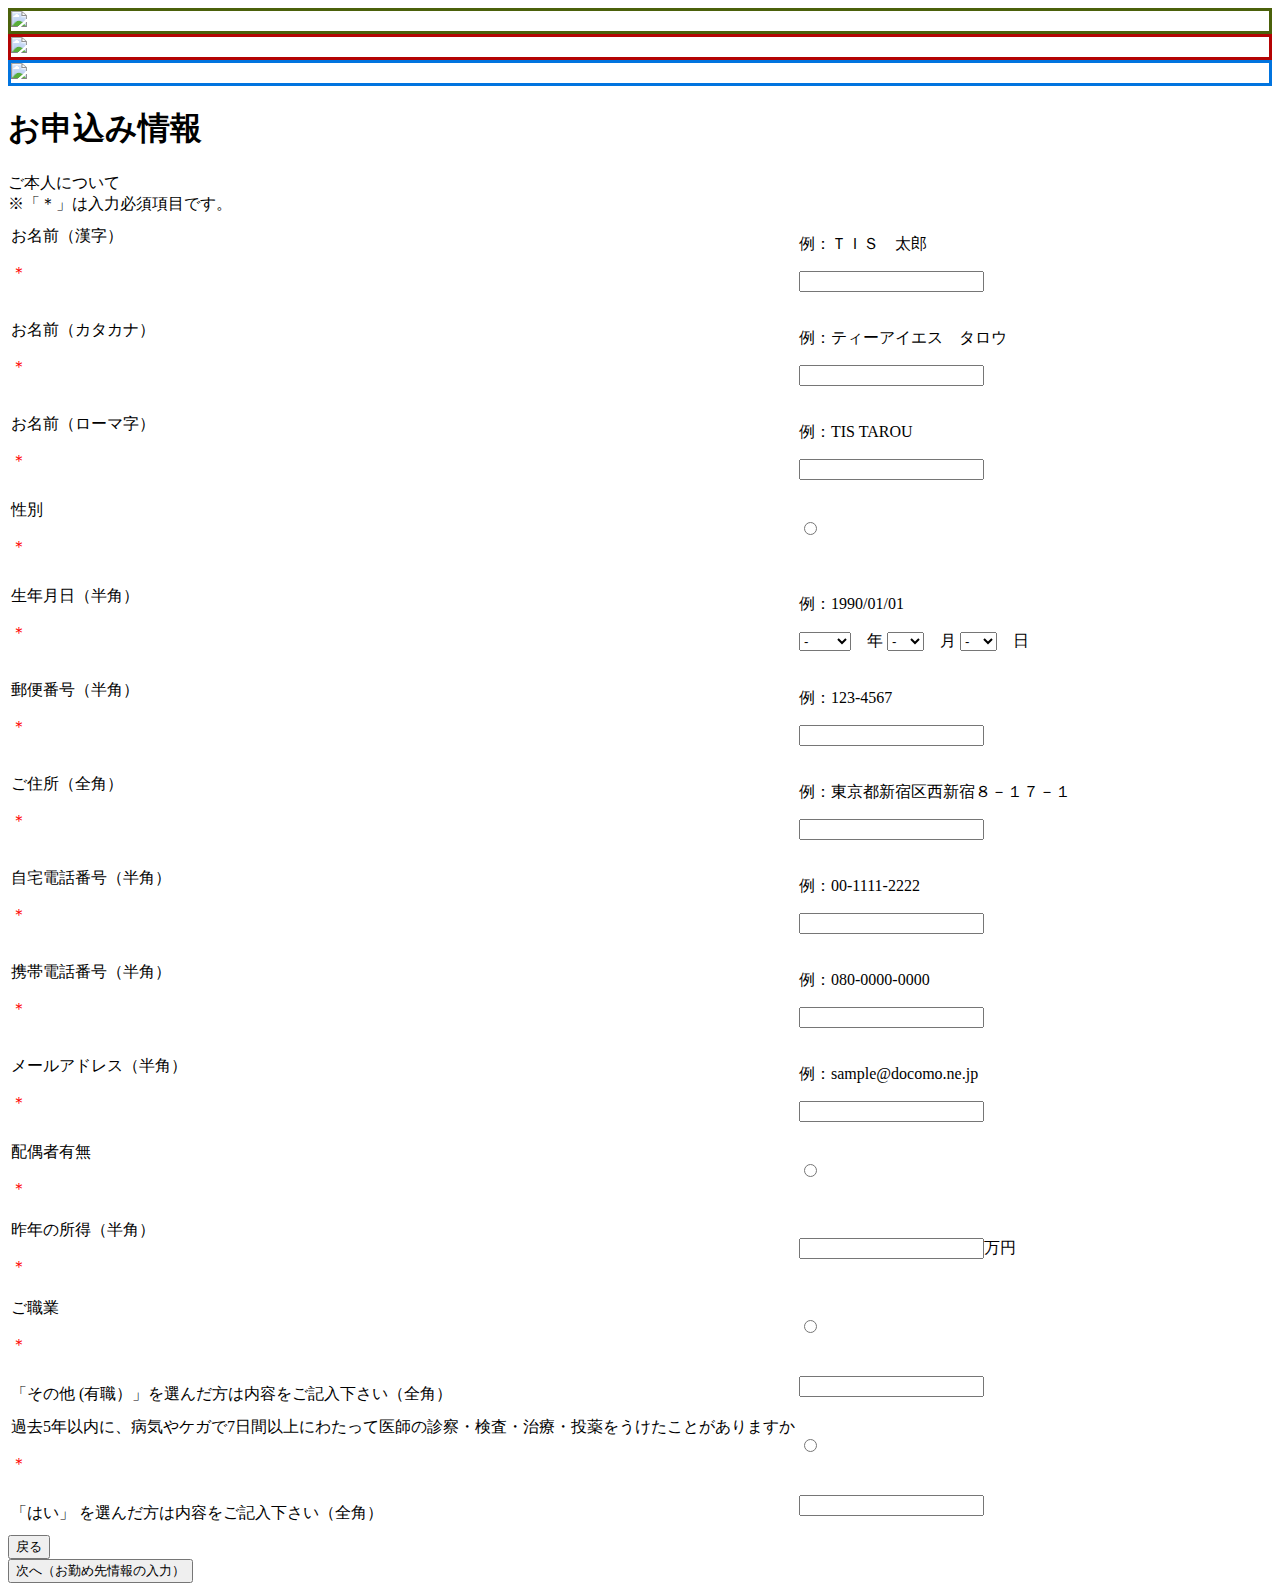
==== src/main/resources/template/user.html @ 101ca0e8 "birth pulldown" ====
<!DOCTYPE html>
<html xmlns:th="http://www.thymeleaf.org">
<head>
    <title>ご本人情報の入力</title>

    <link rel="stylesheet" th:href="@{http://fonts.googleapis.com/css?family=Exo:900}"/>
    <link rel="stylesheet"
          th:href="@{https://cdn.jsdelivr.net/semantic-ui/2.2.6/semantic.min.css}"/>
    <link rel="stylesheet" th:href="@{/css/main.css}">
</head>
<body>

<nav th:insert="header.html :: header"></nav>

<div class="full height image">
    <div class="ui main container">
        <div class="ui information container">
            <div class="acceptance-icon" style="border:solid 3px #4B610B;" th:if="${insOrder.insuranceType.equals('treat')}">
                <img src="/img/icon_treat.png">
            </div>
            <div class="acceptance-icon" style="border:solid 3px #B40404;"
                 th:if="${insOrder.insuranceType.equals('treatLady')}">
                <img src="/img/icon_treatLady.png">
            </div>
            <div class="acceptance-icon" style="border:solid 3px #0174DF;" th:if="${insOrder.insuranceType.equals('future')}">
                <img src="/img/icon_future.png">
            </div>
            <div class="ui middle center aligned grid ">
                <div class="user-block">
                    <h1 class="ui aligned header teal">お申込み情報</h1>

                    <form class="ui form" method="post" action="/action/order/inputJob">

                        <div class="ui horizontal divider">ご本人について</div>

                        <div class="ui statement">※「＊」は入力必須項目です。</div>

                        <table class="ui celled table">
                            <tbody>
                            <tr>
                                <td>
                                    <label>お名前（漢字）</label>
                                    <p style="color:red;">＊</p>
                                </td>
                                <td>
                                    <p>例：ＴＩＳ　太郎</p>
                                    <div class="field" th:classappend="${errors.hasError('kanjiName')} ? 'error'">
                                        <input type="text" name="kanjiName" th:value="${form.kanjiName}"/>
                                        <p th:if="${errors.hasError('kanjiName')}"
                                           th:text="${errors.getMessage('kanjiName')}" class="error-message">
                                        </p>
                                    </div>
                                </td>
                            </tr>
                            <tr>
                                <td style="white-space: nowrap;">
                                    <label>お名前（カタカナ）</label>
                                    <p style="color:red;">＊</p>
                                </td>
                                <td>
                                    <p>例：ティーアイエス　タロウ</p>
                                    <div class="field" th:classappend="${errors.hasError('kanaName')} ? 'error'">
                                        <input type="text" name="kanaName" th:value="${form.kanaName}"/>
                                        <p th:if="${errors.hasError('kanaName')}"
                                           th:text="${errors.getMessage('kanaName')}" class="error-message">
                                        </p>
                                    </div>
                                </td>
                            </tr>
                            <tr>
                                <td>
                                    <label>お名前（ローマ字）</label>
                                    <p style="color:red;">＊</p>
                                </td>
                                <td>
                                    <p>例：TIS TAROU</p>
                                    <div class="field" th:classappend="${errors.hasError('alphabetName')} ? 'error'">
                                        <input type="text" name="alphabetName" th:value="${form.alphabetName}"/>
                                        <p th:if="${errors.hasError('alphabetName')}"
                                           th:text="${errors.getMessage('alphabetName')}" class="error-message">
                                        </p>
                                    </div>
                                </td>
                            </tr>
                            <tr>
                                <td>
                                    <label>性別</label>
                                    <p style="color:red;">＊</p>
                                </td>
                                <td>
                                    <div th:each="item : ${genderTypes}" class="field"
                                         th:classappend="${errors.hasError('gender')} ? 'error'">
                                        <input type="radio" name="gender" th:value="${item.code}"
                                               th:text="${item.label}" th:field="*{gender}"
                                               th:checked="${form.gender}==${item.code}"/>

                                    </div>
                                    <p th:if="${errors.hasError('gender')}" th:text="${errors.getMessage('gender')}"
                                       class="error-message">
                                    </p>
                                </td>

                            </tr>
                            <tr>
                                <td>
                                    <label>生年月日（半角）</label>
                                    <p style="color:red;">＊</p>
                                </td>
                                <td>
                                    <p>例：1990/01/01</p>
                                    <div class="field" th:classappend="${errors.hasError('dateOfBirth')} ? 'error'">
                                        <select name="yearOfBirth" th:value="${form.dateOfBirth}"/>
                                        <option value="">-</option>
                                        <option value="1900">1900</option>
                                        <option value="1901">1901</option>
                                        <option value="1902">1902</option>
                                        <option value="1903">1903</option>
                                        <option value="1904">1904</option>
                                        <option value="1905">1905</option>
                                        <option value="1906">1906</option>
                                        <option value="1907">1907</option>
                                        <option value="1908">1908</option>
                                        <option value="1909">1909</option>
                                        <option value="1910">1910</option>
                                        <option value="1911">1911</option>
                                        <option value="1912">1912</option>
                                        <option value="1913">1913</option>
                                        <option value="1914">1914</option>
                                        <option value="1915">1915</option>
                                        <option value="1916">1916</option>
                                        <option value="1917">1917</option>
                                        <option value="1918">1918</option>
                                        <option value="1919">1919</option>
                                        <option value="1920">1920</option>
                                        <option value="1921">1921</option>
                                        <option value="1922">1922</option>
                                        <option value="1923">1923</option>
                                        <option value="1924">1924</option>
                                        <option value="1925">1925</option>
                                        <option value="1926">1926</option>
                                        <option value="1927">1927</option>
                                        <option value="1928">1928</option>
                                        <option value="1929">1929</option>
                                        <option value="1930">1930</option>
                                        <option value="1931">1931</option>
                                        <option value="1932">1932</option>
                                        <option value="1933">1933</option>
                                        <option value="1934">1934</option>
                                        <option value="1935">1935</option>
                                        <option value="1936">1936</option>
                                        <option value="1937">1937</option>
                                        <option value="1938">1938</option>
                                        <option value="1939">1939</option>
                                        <option value="1940">1940</option>
                                        <option value="1941">1941</option>
                                        <option value="1942">1942</option>
                                        <option value="1943">1943</option>
                                        <option value="1944">1944</option>
                                        <option value="1945">1945</option>
                                        <option value="1946">1946</option>
                                        <option value="1947">1947</option>
                                        <option value="1948">1948</option>
                                        <option value="1949">1949</option>
                                        <option value="1950">1950</option>
                                        <option value="1951">1951</option>
                                        <option value="1952">1952</option>
                                        <option value="1953">1953</option>
                                        <option value="1954">1954</option>
                                        <option value="1955">1955</option>
                                        <option value="1956">1956</option>
                                        <option value="1957">1957</option>
                                        <option value="1958">1958</option>
                                        <option value="1959">1959</option>
                                        <option value="1960">1960</option>
                                        <option value="1961">1961</option>
                                        <option value="1962">1962</option>
                                        <option value="1963">1963</option>
                                        <option value="1964">1964</option>
                                        <option value="1965">1965</option>
                                        <option value="1966">1966</option>
                                        <option value="1967">1967</option>
                                        <option value="1968">1968</option>
                                        <option value="1969">1969</option>
                                        <option value="1970">1970</option>
                                        <option value="1971">1971</option>
                                        <option value="1972">1972</option>
                                        <option value="1973">1973</option>
                                        <option value="1974">1974</option>
                                        <option value="1975">1975</option>
                                        <option value="1976">1976</option>
                                        <option value="1977">1977</option>
                                        <option value="1978">1978</option>
                                        <option value="1979">1979</option>
                                        <option value="1980">1980</option>
                                        <option value="1981">1981</option>
                                        <option value="1982">1982</option>
                                        <option value="1983">1983</option>
                                        <option value="1984">1984</option>
                                        <option value="1985">1985</option>
                                        <option value="1986">1986</option>
                                        <option value="1987">1987</option>
                                        <option value="1988">1988</option>
                                        <option value="1989">1989</option>
                                        <option value="1990">1990</option>
                                        <option value="1991">1991</option>
                                        <option value="1992">1992</option>
                                        <option value="1993">1993</option>
                                        <option value="1994">1994</option>
                                        <option value="1995">1995</option>
                                        <option value="1996">1996</option>
                                        <option value="1997">1997</option>
                                        <option value="1998">1998</option>
                                        <option value="1999">1999</option>
                                        <option value="2000">2000</option>
                                        <option value="2001">2001</option>
                                        <option value="2002">2002</option>
                                        <option value="2003">2003</option>
                                        <option value="2004">2004</option>
                                        <option value="2005">2005</option>
                                        <option value="2006">2006</option>
                                        <option value="2007">2007</option>
                                        <option value="2008">2008</option>
                                        <option value="2009">2009</option>
                                        <option value="2010">2010</option>
                                        <option value="2011">2011</option>
                                        <option value="2012">2012</option>
                                        <option value="2013">2013</option>
                                        <option value="2014">2014</option>
                                        <option value="2015">2015</option>
                                        <option value="2016">2016</option>
                                        <option value="2017">2017</option>
                                        <option value="2018">2018</option>
                                        <option value="2019">2019</option>
                                        </select>　年
                                        <select name="monthOfBirth">
                                            <option value="">-</option>
                                            <option value="1">1</option>
                                            <option value="2">2</option>
                                            <option value="3">3</option>
                                            <option value="4">4</option>
                                            <option value="5">5</option>
                                            <option value="6">6</option>
                                            <option value="7">7</option>
                                            <option value="8">8</option>
                                            <option value="9">9</option>
                                            <option value="10">10</option>
                                            <option value="11">11</option>
                                            <option value="12">12</option>
                                        </select>　月
                                        <select name="dayOfBirth">
                                            <option value="">-</option>
                                            <option value="1">1</option>
                                            <option value="2">2</option>
                                            <option value="3">3</option>
                                            <option value="4">4</option>
                                            <option value="5">5</option>
                                            <option value="6">6</option>
                                            <option value="7">7</option>
                                            <option value="8">8</option>
                                            <option value="9">9</option>
                                            <option value="10">10</option>
                                            <option value="11">11</option>
                                            <option value="12">12</option>
                                            <option value="13">13</option>
                                            <option value="14">14</option>
                                            <option value="15">15</option>
                                            <option value="16">16</option>
                                            <option value="17">17</option>
                                            <option value="18">18</option>
                                            <option value="19">19</option>
                                            <option value="20">20</option>
                                            <option value="21">21</option>
                                            <option value="22">22</option>
                                            <option value="23">23</option>
                                            <option value="24">24</option>
                                            <option value="25">25</option>
                                            <option value="26">26</option>
                                            <option value="27">27</option>
                                            <option value="28">28</option>
                                            <option value="29">29</option>
                                            <option value="30">30</option>
                                            <option value="31">31</option>
                                        </select>　日
                                        <p th:if="${errors.hasError('dateOfBirth')}"
                                           th:text="${errors.getMessage('dateOfBirth')}" class="error-message">
                                        </p>
                                    </div>
                                </td>
                            </tr>
                            <tr>
                                <td>
                                    <label>郵便番号（半角）</label>
                                    <p style="color:red;">＊</p>
                                </td>
                                <td>
                                    <p>例：123-4567</p>
                                    <div class="field" th:classappend="${errors.hasError('zipCode')} ? 'error'">
                                        <input type="text" class="zipcode" name="zipCode" th:value="${form.zipCode}"/>
                                        <p th:if="${errors.hasError('zipCode')}"
                                           th:text="${errors.getMessage('zipCode')}" class="error-message">
                                        </p>
                                    </div>
                                </td>
                            </tr>
                            <tr>
                                <td>
                                    <label>ご住所（全角）</label>
                                    <p style="color:red;">＊</p>
                                </td>
                                <td>
                                    <p>例：東京都新宿区西新宿８－１７－１</p>
                                    <div class="field" th:classappend="${errors.hasError('address')} ? 'error'">
                                        <input type="text" name="address" th:value="${form.address}"/>
                                        <p th:if="${errors.hasError('address')}"
                                           th:text="${errors.getMessage('address')}" class="error-message">
                                        </p>
                                    </div>
                                </td>
                            </tr>
                            <tr>
                                <td>
                                    <label>自宅電話番号（半角）</label>
                                    <p style="color:red;">＊</p>
                                </td>
                                <td>
                                    <p>例：00-1111-2222</p>
                                    <div class="field" th:classappend="${errors.hasError('homePhoneNumber')} ? 'error'">
                                        <input type="text" name="homePhoneNumber" th:value="${form.homePhoneNumber}"/>
                                        <p th:if="${errors.hasError('homePhoneNumber')}"
                                           th:text="${errors.getMessage('homePhoneNumber')}" class="error-message">
                                        </p>
                                    </div>
                                </td>
                            </tr>
                            <tr>
                                <td>
                                    <label>携帯電話番号（半角）</label>
                                    <p style="color:red;">＊</p>
                                </td>
                                <td>
                                    <p>例：080-0000-0000</p>
                                    <div class="field"
                                         th:classappend="${errors.hasError('mobilePhoneNumber')} ? 'error'">
                                        <input type="text" name="mobilePhoneNumber"
                                               th:value="${form.mobilePhoneNumber}"/>
                                        <p th:if="${errors.hasError('mobilePhoneNumber')}"
                                           th:text="${errors.getMessage('mobilePhoneNumber')}" class="error-message">
                                        </p>
                                    </div>
                                </td>
                            </tr>
                            <tr>
                                <td>
                                    <label>メールアドレス（半角）</label>
                                    <p style="color:red;">＊</p>
                                </td>
                                <td>
                                    <p>例：sample@docomo.ne.jp</p>
                                    <div class="field" th:classappend="${errors.hasError('emailAddress')} ? 'error'">
                                        <input type="text" name="emailAddress" th:value="${form.emailAddress}"/>
                                        <p th:if="${errors.hasError('emailAddress')}"
                                           th:text="${errors.getMessage('emailAddress')}" class="error-message">
                                        </p>
                                    </div>
                                </td>
                            </tr>
                            <tr>
                                <td>
                                    <label>配偶者有無</label>
                                    <p style="color:red;">＊</p>
                                </td>
                                <td>
                                    <div th:each="item : ${marriedTypes}" class="field"
                                         th:classappend="${errors.hasError('married')} ? 'error'">
                                        <input type="radio" name="married" th:value="${item.code}"
                                               th:text="${item.label}" th:field="*{married}"
                                               th:checked="${form.married}==${item.code}"/>
                                    </div>
                                    <p th:if="${errors.hasError('married')}" th:text="${errors.getMessage('married')}"
                                       class="error-message">
                                    </p>
                                </td>
                            </tr>
                            <tr>
                                <td>
                                    <label>昨年の所得（半角）</label>
                                    <p style="color:red;">＊</p>
                                </td>
                                <td>
                                    <div class="field" th:classappend="${errors.hasError('income')} ? 'error'">
                                        <input type="text" class="number" name="income" th:value="${form.income}"/><span
                                            class="unit">万円</span>
                                        <p th:if="${errors.hasError('income')}" th:text="${errors.getMessage('income')}"
                                           class="error-message">
                                        </p>
                                    </div>
                                </td>
                            </tr>
                            <tr>
                                <td>
                                    <label>ご職業</label>
                                    <p style="color:red;">＊</p></td>
                                <td>
                                    <div th:each="item : ${jobTypes}" class="field"
                                         th:classappend="${errors.hasError('job')} ? 'error'">
                                        <input type="radio" name="job" th:value="${item.code}" th:text="${item.label}"
                                               th:field="*{job}" th:checked="${form.job}==${item.code}"/>
                                    </div>
                                    <p th:if="${errors.hasError('job')}" th:text="${errors.getMessage('job')}"
                                       class="error-message">
                                    </p>
                                </td>
                            </tr>
                            <tr>
                                <td>
                                    <label>「その他 (有職）」を選んだ方は内容をご記入下さい（全角）</label>
                                </td>
                                <td>
                                    <div class="field"
                                         th:classappend="|${errors.hasError('otherJob')?'error': ''} ${errors.hasError('valueOtherJob')?'error': ''}|">
                                        <input type="text" name="otherJob" th:value="${form.otherJob}"/>
                                        <p th:if="${errors.hasError('otherJob')}"
                                           th:text="${errors.getMessage('otherJob')}" class="error-message">
                                        </p>
                                        <p th:if="${errors.hasError('valueOtherJob')}"
                                           th:text="${errors.getMessage('valueOtherJob')}" class="error-message">
                                        </p>
                                    </div>
                                </td>
                            </tr>
                            <tr>
                                <td>
                                    <label>過去5年以内に、病気やケガで7日間以上にわたって医師の診察・検査・治療・投薬をうけたことがありますか</label>
                                    <p style="color:red;">＊</p>
                                </td>
                                <td>
                                    <div th:each="item : ${treatedTypes}" class="field"
                                         th:classappend="${errors.hasError('treatedTypes')} ? 'error'">
                                        <input type="radio" name="treated" th:value="${item.code}"
                                               th:text="${item.label}" th:field="*{treated}"
                                               th:checked="${form.treated}==${item.code}"/>
                                    </div>
                                    <p th:if="${errors.hasError('treated')}" th:text="${errors.getMessage('treated')}"
                                       class="error-message">
                                    </p>
                                </td>
                            </tr>
                            <tr>
                                <td>
                                    <label>「はい」 を選んだ方は内容をご記入下さい（全角）</label>
                                </td>
                                <td>
                                    <div class="field"
                                         th:classappend="|${errors.hasError('medicalHistory')?'error': ''} ${errors.hasError('valueMedicalHistory')?'error': ''}|">
                                        <input type="text" name="medicalHistory" th:value="${form.medicalHistory}"/>
                                        <p th:if="${errors.hasError('medicalHistory')}"
                                           th:text="${errors.getMessage('medicalHistory')}" class="error-message">
                                        </p>
                                        <p th:if="${errors.hasError('valueMedicalHistory')}"
                                           th:text="${errors.getMessage('valueMedicalHistory')}" class="error-message">
                                        </p>
                                    </div>
                                </td>
                            </tr>
                            </tbody>
                        </table>

                        <div class="ui column grid">
                            <div class="eight wide column left aligned">
                                <!--/*戻る場合、formの送り先を強制的に書き換える*/-->
                                <button class="ui button angle left icon"
                                        onclick="form.action='/action/order/backToAccept';return true">戻る
                                </button>
                            </div>
                            <div class="eight wide column right aligned">
                                <button class="ui teal button angle right icon">次へ（お勤め先情報の入力）</button>
                            </div>
                        </div>
                    </form>
                </div>
            </div>
        </div>
    </div>
</div>
</body>
</html>
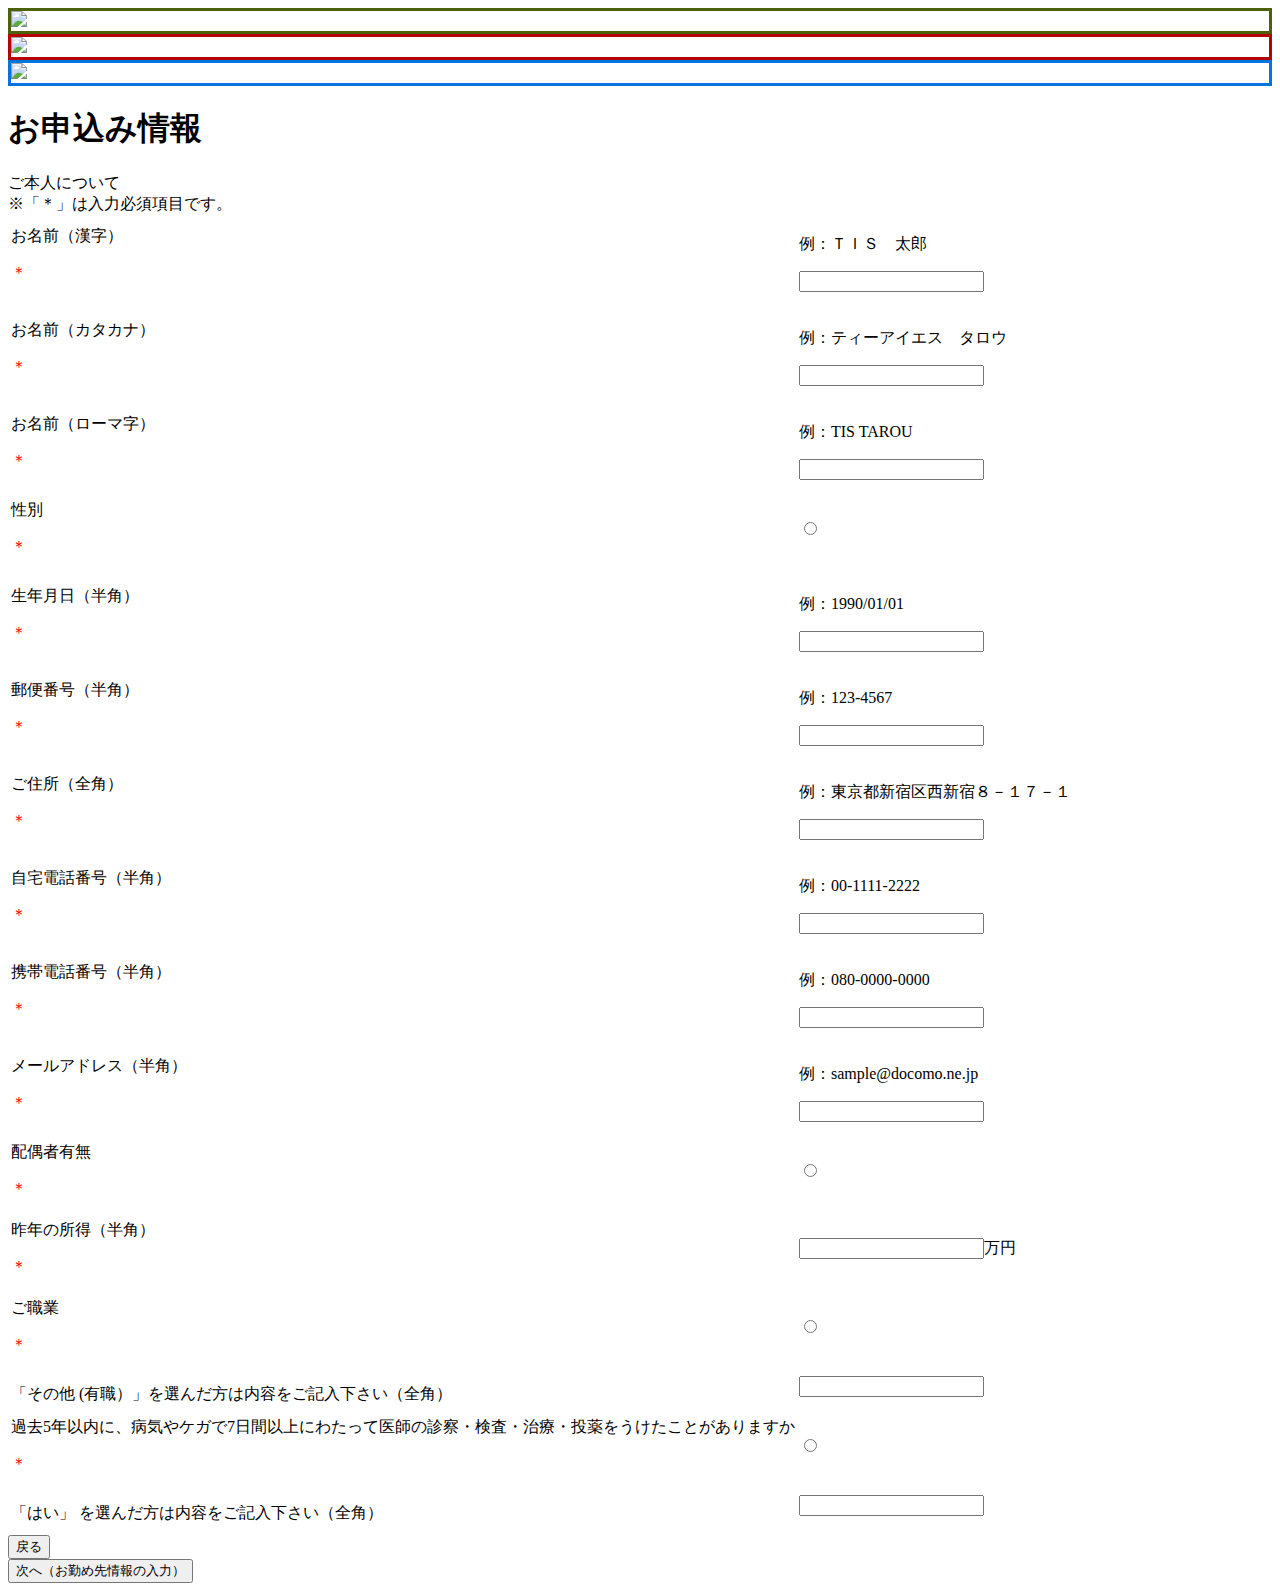
==== commit 02a121d7: "女性限定コース 条件に女性であること項目を追加 dateOfBirth復活" ====
--- a/src/main/resources/template/user.html
+++ b/src/main/resources/template/user.html
@@ -109,178 +109,7 @@
                                 <td>
                                     <p>例：1990/01/01</p>
                                     <div class="field" th:classappend="${errors.hasError('dateOfBirth')} ? 'error'">
-                                        <select name="yearOfBirth" th:value="${form.dateOfBirth}"/>
-                                        <option value="">-</option>
-                                        <option value="1900">1900</option>
-                                        <option value="1901">1901</option>
-                                        <option value="1902">1902</option>
-                                        <option value="1903">1903</option>
-                                        <option value="1904">1904</option>
-                                        <option value="1905">1905</option>
-                                        <option value="1906">1906</option>
-                                        <option value="1907">1907</option>
-                                        <option value="1908">1908</option>
-                                        <option value="1909">1909</option>
-                                        <option value="1910">1910</option>
-                                        <option value="1911">1911</option>
-                                        <option value="1912">1912</option>
-                                        <option value="1913">1913</option>
-                                        <option value="1914">1914</option>
-                                        <option value="1915">1915</option>
-                                        <option value="1916">1916</option>
-                                        <option value="1917">1917</option>
-                                        <option value="1918">1918</option>
-                                        <option value="1919">1919</option>
-                                        <option value="1920">1920</option>
-                                        <option value="1921">1921</option>
-                                        <option value="1922">1922</option>
-                                        <option value="1923">1923</option>
-                                        <option value="1924">1924</option>
-                                        <option value="1925">1925</option>
-                                        <option value="1926">1926</option>
-                                        <option value="1927">1927</option>
-                                        <option value="1928">1928</option>
-                                        <option value="1929">1929</option>
-                                        <option value="1930">1930</option>
-                                        <option value="1931">1931</option>
-                                        <option value="1932">1932</option>
-                                        <option value="1933">1933</option>
-                                        <option value="1934">1934</option>
-                                        <option value="1935">1935</option>
-                                        <option value="1936">1936</option>
-                                        <option value="1937">1937</option>
-                                        <option value="1938">1938</option>
-                                        <option value="1939">1939</option>
-                                        <option value="1940">1940</option>
-                                        <option value="1941">1941</option>
-                                        <option value="1942">1942</option>
-                                        <option value="1943">1943</option>
-                                        <option value="1944">1944</option>
-                                        <option value="1945">1945</option>
-                                        <option value="1946">1946</option>
-                                        <option value="1947">1947</option>
-                                        <option value="1948">1948</option>
-                                        <option value="1949">1949</option>
-                                        <option value="1950">1950</option>
-                                        <option value="1951">1951</option>
-                                        <option value="1952">1952</option>
-                                        <option value="1953">1953</option>
-                                        <option value="1954">1954</option>
-                                        <option value="1955">1955</option>
-                                        <option value="1956">1956</option>
-                                        <option value="1957">1957</option>
-                                        <option value="1958">1958</option>
-                                        <option value="1959">1959</option>
-                                        <option value="1960">1960</option>
-                                        <option value="1961">1961</option>
-                                        <option value="1962">1962</option>
-                                        <option value="1963">1963</option>
-                                        <option value="1964">1964</option>
-                                        <option value="1965">1965</option>
-                                        <option value="1966">1966</option>
-                                        <option value="1967">1967</option>
-                                        <option value="1968">1968</option>
-                                        <option value="1969">1969</option>
-                                        <option value="1970">1970</option>
-                                        <option value="1971">1971</option>
-                                        <option value="1972">1972</option>
-                                        <option value="1973">1973</option>
-                                        <option value="1974">1974</option>
-                                        <option value="1975">1975</option>
-                                        <option value="1976">1976</option>
-                                        <option value="1977">1977</option>
-                                        <option value="1978">1978</option>
-                                        <option value="1979">1979</option>
-                                        <option value="1980">1980</option>
-                                        <option value="1981">1981</option>
-                                        <option value="1982">1982</option>
-                                        <option value="1983">1983</option>
-                                        <option value="1984">1984</option>
-                                        <option value="1985">1985</option>
-                                        <option value="1986">1986</option>
-                                        <option value="1987">1987</option>
-                                        <option value="1988">1988</option>
-                                        <option value="1989">1989</option>
-                                        <option value="1990">1990</option>
-                                        <option value="1991">1991</option>
-                                        <option value="1992">1992</option>
-                                        <option value="1993">1993</option>
-                                        <option value="1994">1994</option>
-                                        <option value="1995">1995</option>
-                                        <option value="1996">1996</option>
-                                        <option value="1997">1997</option>
-                                        <option value="1998">1998</option>
-                                        <option value="1999">1999</option>
-                                        <option value="2000">2000</option>
-                                        <option value="2001">2001</option>
-                                        <option value="2002">2002</option>
-                                        <option value="2003">2003</option>
-                                        <option value="2004">2004</option>
-                                        <option value="2005">2005</option>
-                                        <option value="2006">2006</option>
-                                        <option value="2007">2007</option>
-                                        <option value="2008">2008</option>
-                                        <option value="2009">2009</option>
-                                        <option value="2010">2010</option>
-                                        <option value="2011">2011</option>
-                                        <option value="2012">2012</option>
-                                        <option value="2013">2013</option>
-                                        <option value="2014">2014</option>
-                                        <option value="2015">2015</option>
-                                        <option value="2016">2016</option>
-                                        <option value="2017">2017</option>
-                                        <option value="2018">2018</option>
-                                        <option value="2019">2019</option>
-                                        </select>　年
-                                        <select name="monthOfBirth">
-                                            <option value="">-</option>
-                                            <option value="1">1</option>
-                                            <option value="2">2</option>
-                                            <option value="3">3</option>
-                                            <option value="4">4</option>
-                                            <option value="5">5</option>
-                                            <option value="6">6</option>
-                                            <option value="7">7</option>
-                                            <option value="8">8</option>
-                                            <option value="9">9</option>
-                                            <option value="10">10</option>
-                                            <option value="11">11</option>
-                                            <option value="12">12</option>
-                                        </select>　月
-                                        <select name="dayOfBirth">
-                                            <option value="">-</option>
-                                            <option value="1">1</option>
-                                            <option value="2">2</option>
-                                            <option value="3">3</option>
-                                            <option value="4">4</option>
-                                            <option value="5">5</option>
-                                            <option value="6">6</option>
-                                            <option value="7">7</option>
-                                            <option value="8">8</option>
-                                            <option value="9">9</option>
-                                            <option value="10">10</option>
-                                            <option value="11">11</option>
-                                            <option value="12">12</option>
-                                            <option value="13">13</option>
-                                            <option value="14">14</option>
-                                            <option value="15">15</option>
-                                            <option value="16">16</option>
-                                            <option value="17">17</option>
-                                            <option value="18">18</option>
-                                            <option value="19">19</option>
-                                            <option value="20">20</option>
-                                            <option value="21">21</option>
-                                            <option value="22">22</option>
-                                            <option value="23">23</option>
-                                            <option value="24">24</option>
-                                            <option value="25">25</option>
-                                            <option value="26">26</option>
-                                            <option value="27">27</option>
-                                            <option value="28">28</option>
-                                            <option value="29">29</option>
-                                            <option value="30">30</option>
-                                            <option value="31">31</option>
-                                        </select>　日
+                                        <input type="text" name="dateOfBirth" th:value="${form.dateOfBirth}"/>
                                         <p th:if="${errors.hasError('dateOfBirth')}"
                                            th:text="${errors.getMessage('dateOfBirth')}" class="error-message">
                                         </p>
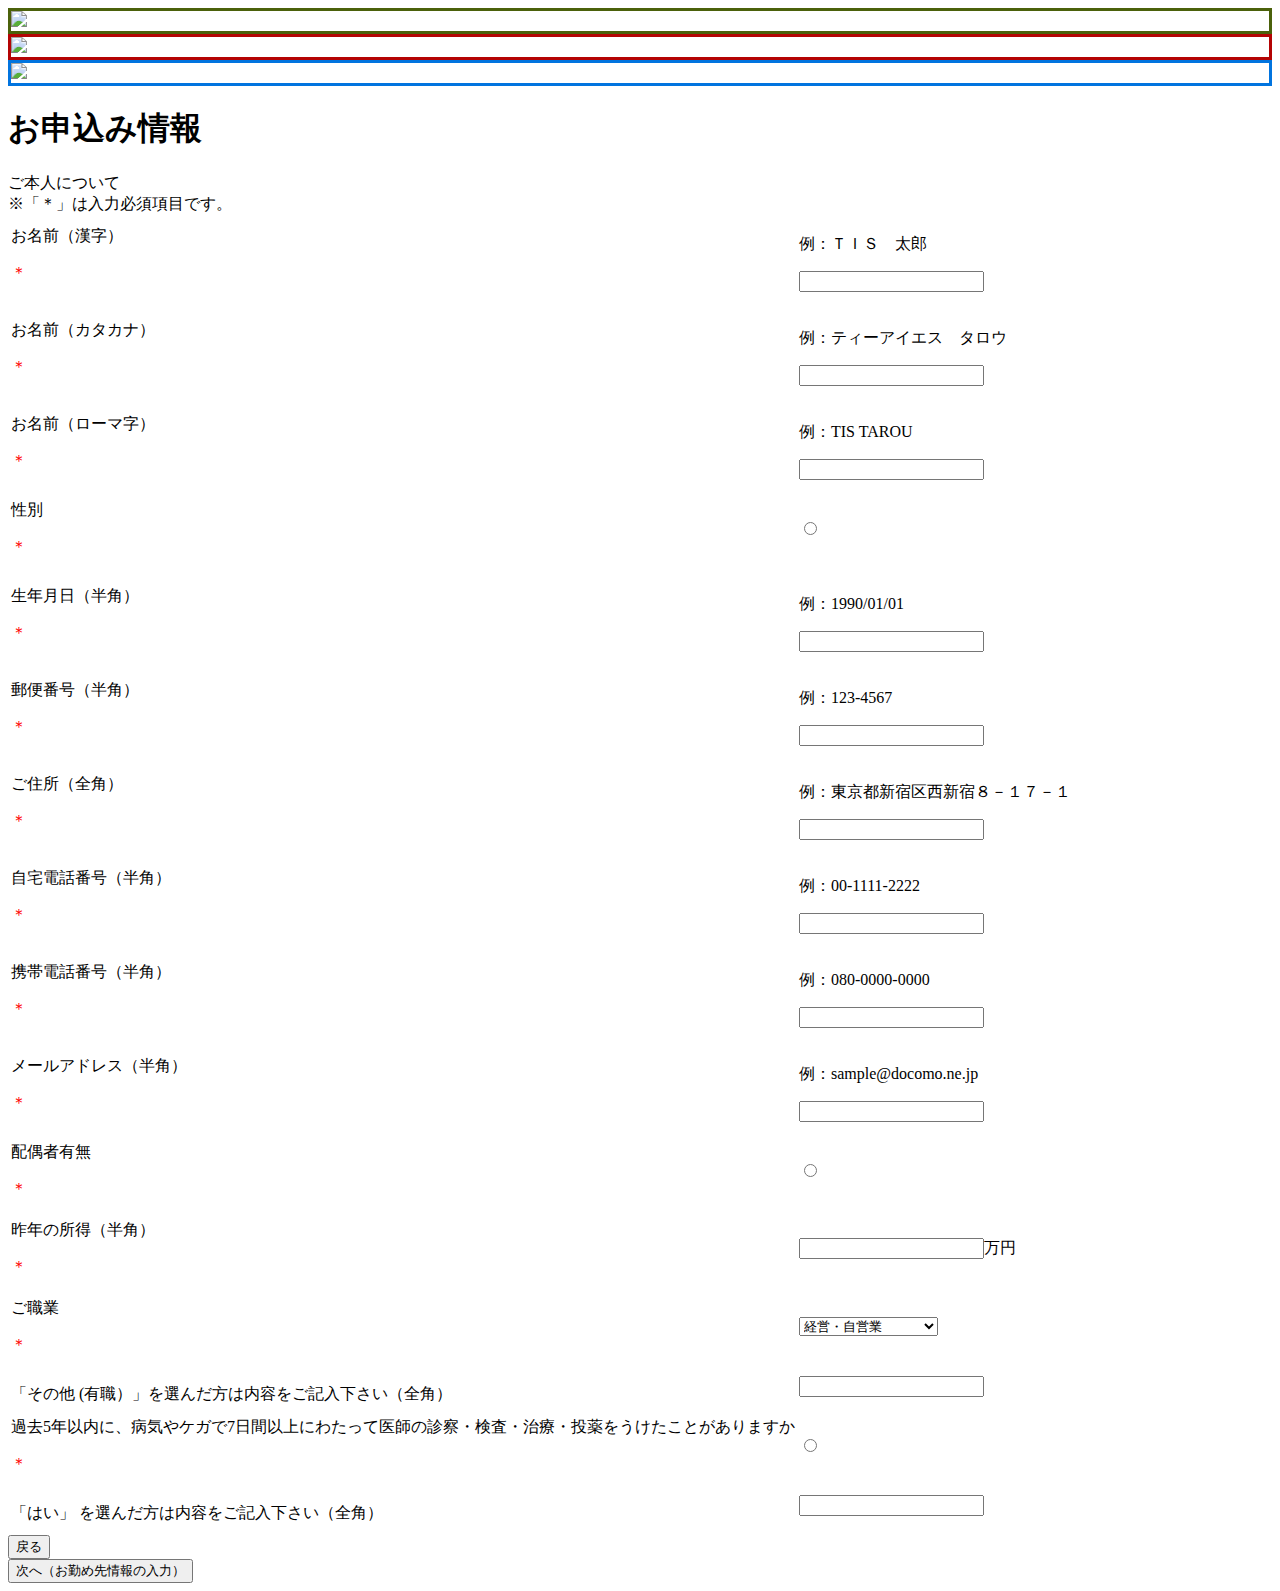
==== commit c3aca28a: "職業選択をプルダウンに" ====
--- a/src/main/resources/template/user.html
+++ b/src/main/resources/template/user.html
@@ -230,10 +230,20 @@
                                     <label>ご職業</label>
                                     <p style="color:red;">＊</p></td>
                                 <td>
-                                    <div th:each="item : ${jobTypes}" class="field"
-                                         th:classappend="${errors.hasError('job')} ? 'error'">
-                                        <input type="radio" name="job" th:value="${item.code}" th:text="${item.label}"
-                                               th:field="*{job}" th:checked="${form.job}==${item.code}"/>
+                                    <div class="field" th:classappend="${errors.hasError('job')} ? 'error'">
+                                        <select name="job">
+                                            <option th:value="経営自営">経営・自営業</option>
+                                            <option th:value="会社員">会社員</option>
+                                            <option th:value="契約派遣">契約・派遣社員</option>
+                                            <option th:value="公務員">公務員</option>
+                                            <option th:value="民間団体">民間団体</option>
+                                            <option th:value="主婦">主婦</option>
+                                            <option th:value="学生">学生</option>
+                                            <option th:value="年金受給">年金受給者の方</option>
+                                            <option th:value="パートアルバイト">パート・アルバイト</option>
+                                            <option th:value="他有職">その他（有職）</option>
+                                            <option th:value="他無職">その他（無職）</option>
+                                        </select>
                                     </div>
                                     <p th:if="${errors.hasError('job')}" th:text="${errors.getMessage('job')}"
                                        class="error-message">
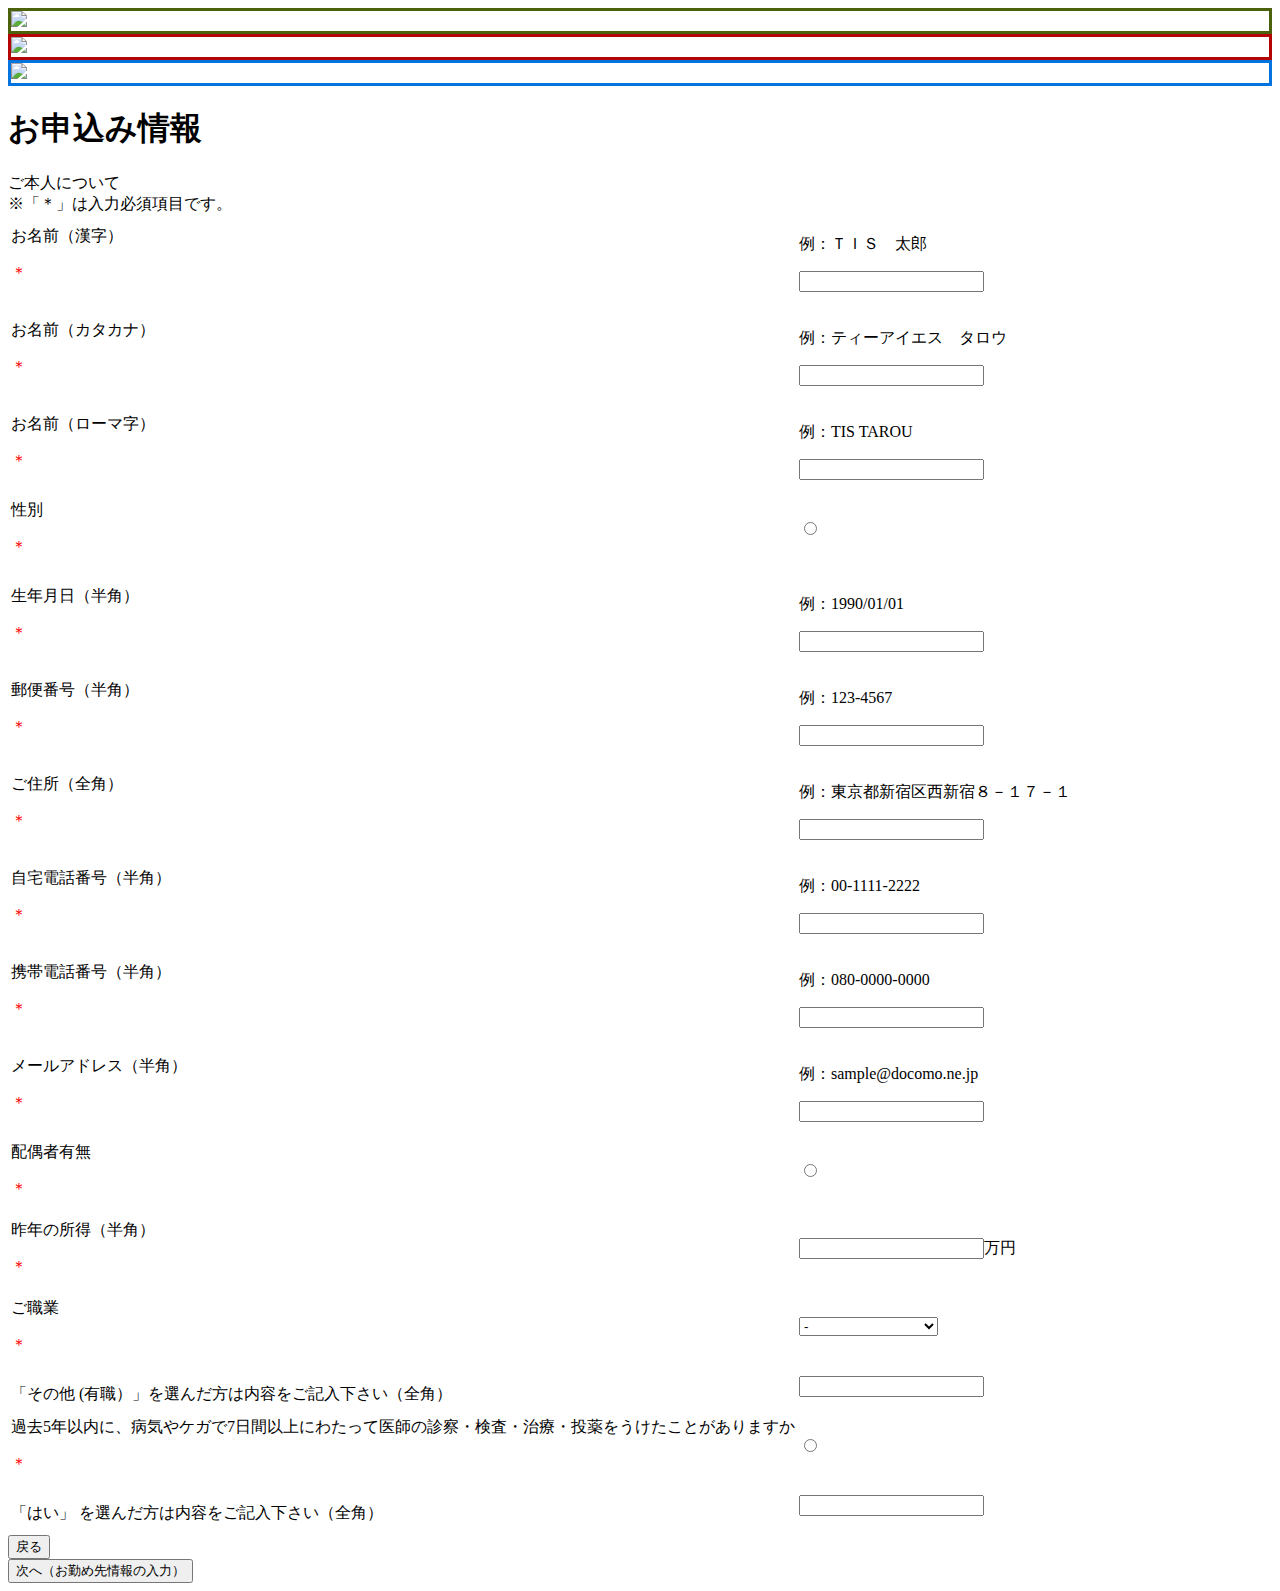
==== commit 4b757c11: "業種選択をプルダウンに" ====
--- a/src/main/resources/template/user.html
+++ b/src/main/resources/template/user.html
@@ -232,6 +232,7 @@
                                 <td>
                                     <div class="field" th:classappend="${errors.hasError('job')} ? 'error'">
                                         <select name="job">
+                                            <option th:value="その他">-</option>
                                             <option th:value="経営自営">経営・自営業</option>
                                             <option th:value="会社員">会社員</option>
                                             <option th:value="契約派遣">契約・派遣社員</option>
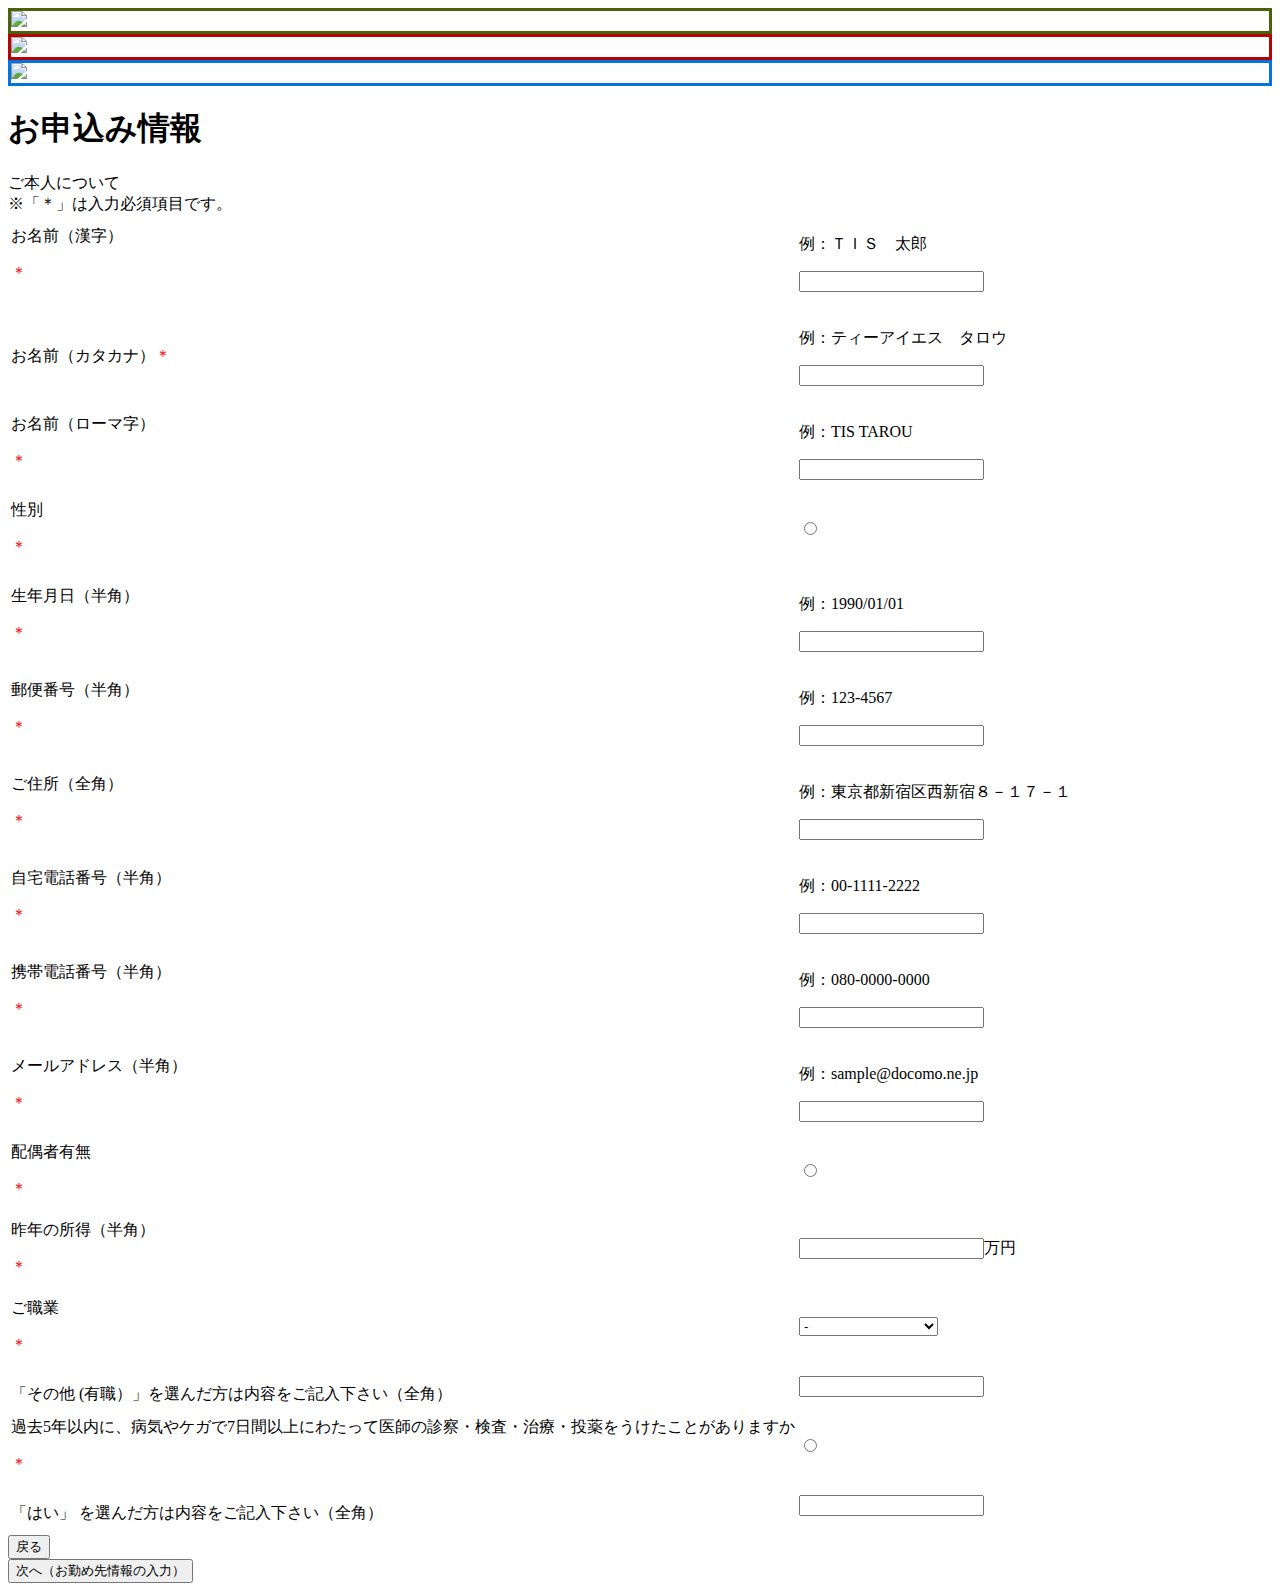
==== commit e0901798: "テキストボックス位置調整" ====
--- a/src/main/resources/template/user.html
+++ b/src/main/resources/template/user.html
@@ -54,8 +54,7 @@
                             </tr>
                             <tr>
                                 <td style="white-space: nowrap;">
-                                    <label>お名前（カタカナ）</label>
-                                    <p style="color:red;">＊</p>
+                                    <label>お名前（カタカナ）<font color="red">＊</font></label>
                                 </td>
                                 <td>
                                     <p>例：ティーアイエス　タロウ</p>
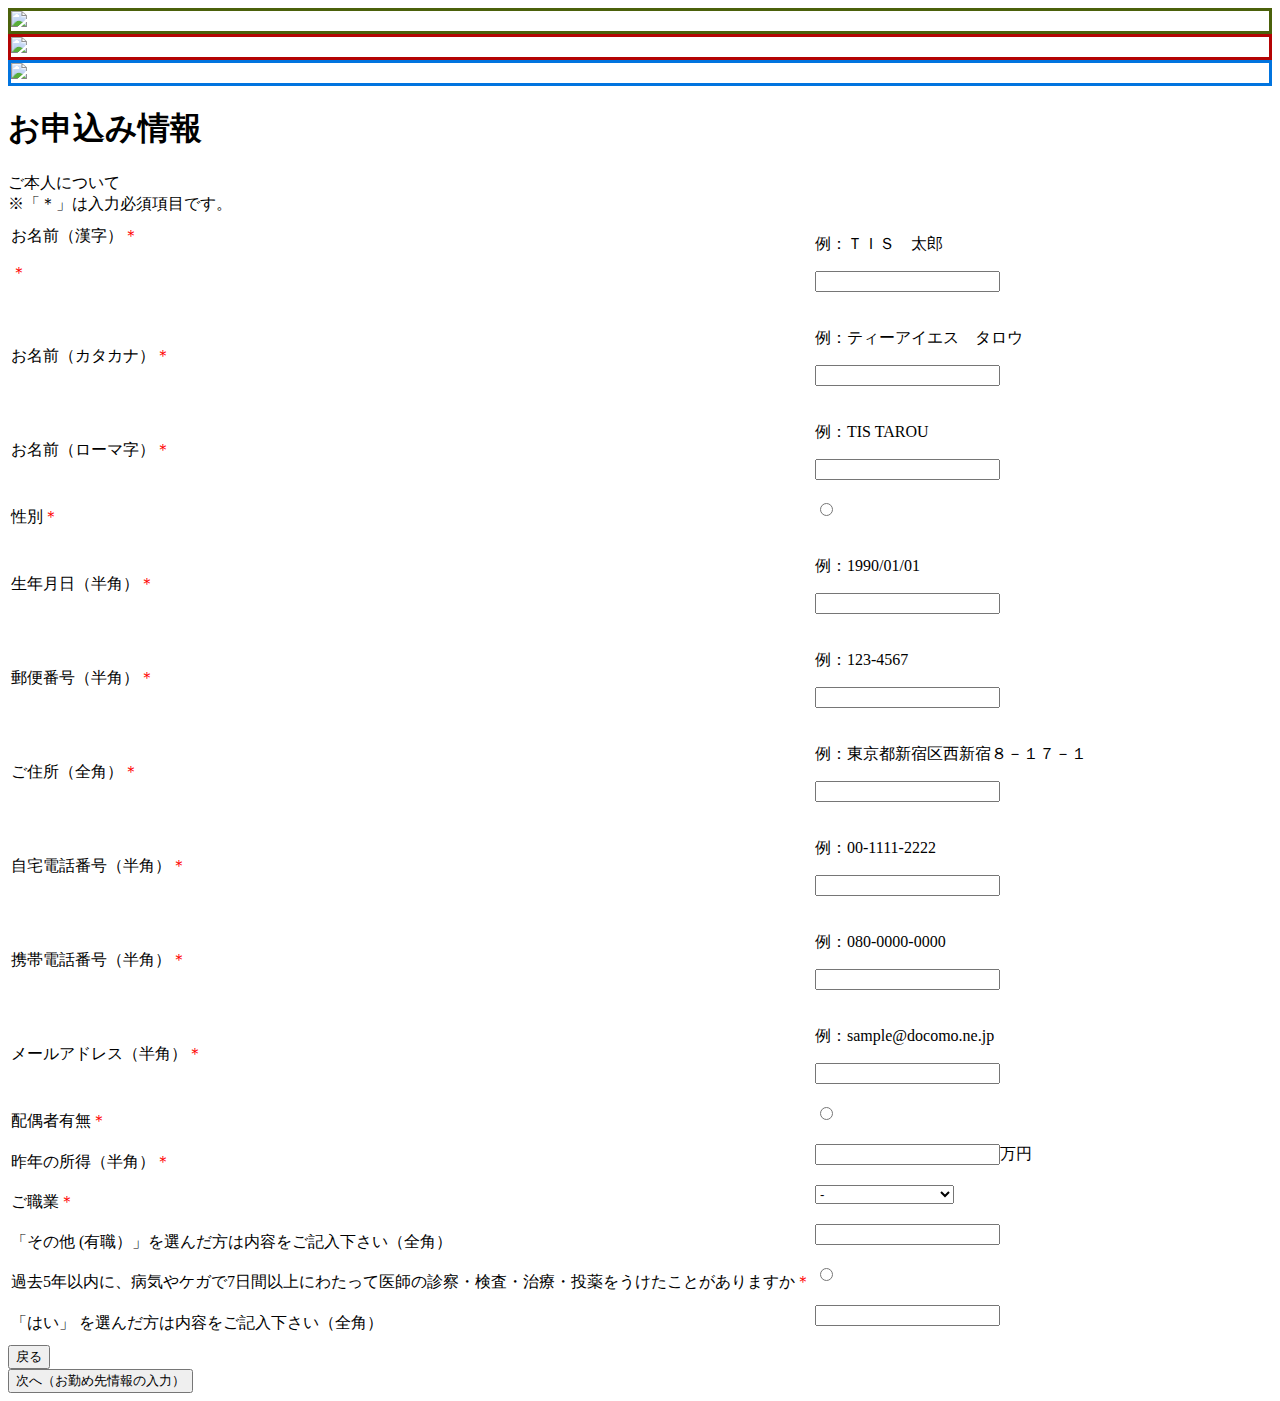
==== commit 43891c1f: "*の位置調整" ====
--- a/src/main/resources/template/user.html
+++ b/src/main/resources/template/user.html
@@ -39,7 +39,7 @@
                             <tbody>
                             <tr>
                                 <td>
-                                    <label>お名前（漢字）</label>
+                                    <label>お名前（漢字）<font color="red">＊</font></label>
                                     <p style="color:red;">＊</p>
                                 </td>
                                 <td>
@@ -68,8 +68,7 @@
                             </tr>
                             <tr>
                                 <td>
-                                    <label>お名前（ローマ字）</label>
-                                    <p style="color:red;">＊</p>
+                                    <label>お名前（ローマ字）<font color="red">＊</font></label>
                                 </td>
                                 <td>
                                     <p>例：TIS TAROU</p>
@@ -83,8 +82,7 @@
                             </tr>
                             <tr>
                                 <td>
-                                    <label>性別</label>
-                                    <p style="color:red;">＊</p>
+                                    <label>性別<font color="red">＊</font></label>
                                 </td>
                                 <td>
                                     <div th:each="item : ${genderTypes}" class="field"
@@ -102,8 +100,7 @@
                             </tr>
                             <tr>
                                 <td>
-                                    <label>生年月日（半角）</label>
-                                    <p style="color:red;">＊</p>
+                                    <label>生年月日（半角）<font color="red">＊</font></label>
                                 </td>
                                 <td>
                                     <p>例：1990/01/01</p>
@@ -117,8 +114,7 @@
                             </tr>
                             <tr>
                                 <td>
-                                    <label>郵便番号（半角）</label>
-                                    <p style="color:red;">＊</p>
+                                    <label>郵便番号（半角）<font color="red">＊</font></label>
                                 </td>
                                 <td>
                                     <p>例：123-4567</p>
@@ -132,8 +128,7 @@
                             </tr>
                             <tr>
                                 <td>
-                                    <label>ご住所（全角）</label>
-                                    <p style="color:red;">＊</p>
+                                    <label>ご住所（全角）<font color="red">＊</font></label>
                                 </td>
                                 <td>
                                     <p>例：東京都新宿区西新宿８－１７－１</p>
@@ -147,8 +142,7 @@
                             </tr>
                             <tr>
                                 <td>
-                                    <label>自宅電話番号（半角）</label>
-                                    <p style="color:red;">＊</p>
+                                    <label>自宅電話番号（半角）<font color="red">＊</font></label>
                                 </td>
                                 <td>
                                     <p>例：00-1111-2222</p>
@@ -162,8 +156,7 @@
                             </tr>
                             <tr>
                                 <td>
-                                    <label>携帯電話番号（半角）</label>
-                                    <p style="color:red;">＊</p>
+                                    <label>携帯電話番号（半角）<font color="red">＊</font></label>
                                 </td>
                                 <td>
                                     <p>例：080-0000-0000</p>
@@ -179,8 +172,7 @@
                             </tr>
                             <tr>
                                 <td>
-                                    <label>メールアドレス（半角）</label>
-                                    <p style="color:red;">＊</p>
+                                    <label>メールアドレス（半角）<font color="red">＊</font></label>
                                 </td>
                                 <td>
                                     <p>例：sample@docomo.ne.jp</p>
@@ -194,8 +186,7 @@
                             </tr>
                             <tr>
                                 <td>
-                                    <label>配偶者有無</label>
-                                    <p style="color:red;">＊</p>
+                                    <label>配偶者有無<font color="red">＊</font></label>
                                 </td>
                                 <td>
                                     <div th:each="item : ${marriedTypes}" class="field"
@@ -211,8 +202,7 @@
                             </tr>
                             <tr>
                                 <td>
-                                    <label>昨年の所得（半角）</label>
-                                    <p style="color:red;">＊</p>
+                                    <label>昨年の所得（半角）<font color="red">＊</font></label>
                                 </td>
                                 <td>
                                     <div class="field" th:classappend="${errors.hasError('income')} ? 'error'">
@@ -226,8 +216,7 @@
                             </tr>
                             <tr>
                                 <td>
-                                    <label>ご職業</label>
-                                    <p style="color:red;">＊</p></td>
+                                    <label>ご職業<font color="red">＊</font></label></td>
                                 <td>
                                     <div class="field" th:classappend="${errors.hasError('job')} ? 'error'">
                                         <select name="job">
@@ -269,8 +258,8 @@
                             </tr>
                             <tr>
                                 <td>
-                                    <label>過去5年以内に、病気やケガで7日間以上にわたって医師の診察・検査・治療・投薬をうけたことがありますか</label>
-                                    <p style="color:red;">＊</p>
+                                    <label>過去5年以内に、病気やケガで7日間以上にわたって医師の診察・検査・治療・投薬をうけたことがありますか<font color="red">＊</font></label>
+
                                 </td>
                                 <td>
                                     <div th:each="item : ${treatedTypes}" class="field"
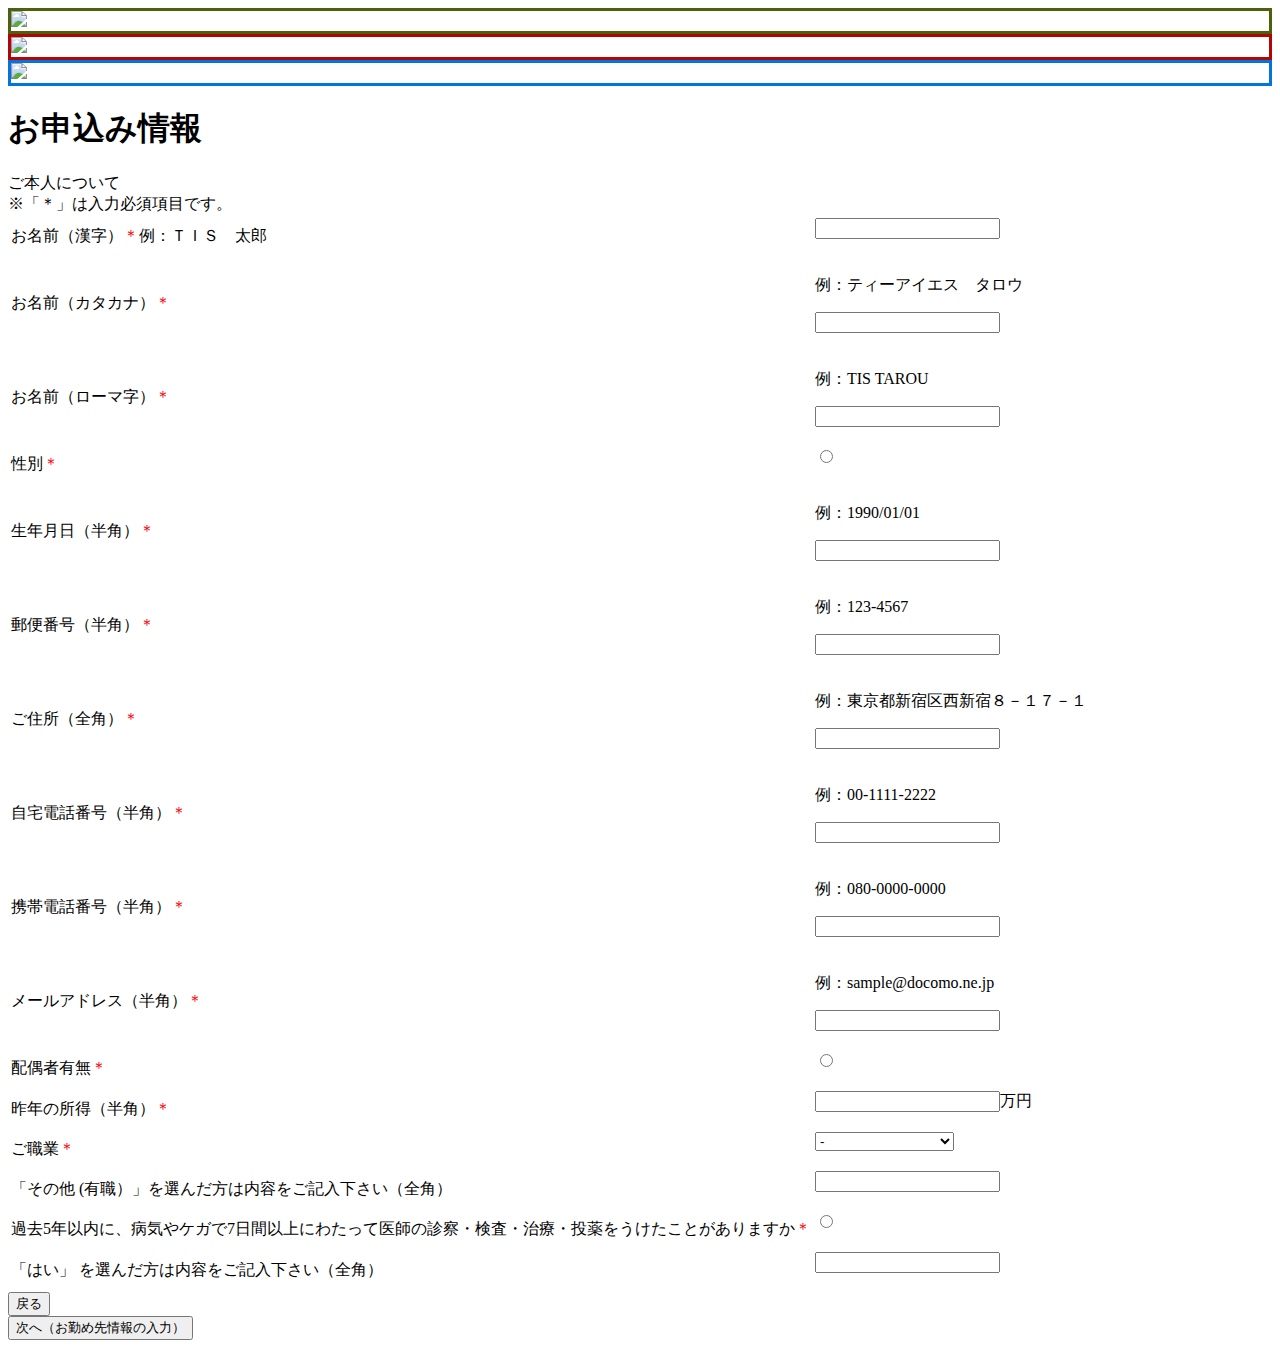
==== commit b4144fdd: "*の位置調整" ====
--- a/src/main/resources/template/user.html
+++ b/src/main/resources/template/user.html
@@ -39,11 +39,9 @@
                             <tbody>
                             <tr>
                                 <td>
-                                    <label>お名前（漢字）<font color="red">＊</font></label>
-                                    <p style="color:red;">＊</p>
-                                </td>
-                                <td>
-                                    <p>例：ＴＩＳ　太郎</p>
+                                    <label>お名前（漢字）<font color="red">＊</font>例：ＴＩＳ　太郎</label>
+                                </td>
+                                <td>
                                     <div class="field" th:classappend="${errors.hasError('kanjiName')} ? 'error'">
                                         <input type="text" name="kanjiName" th:value="${form.kanjiName}"/>
                                         <p th:if="${errors.hasError('kanjiName')}"
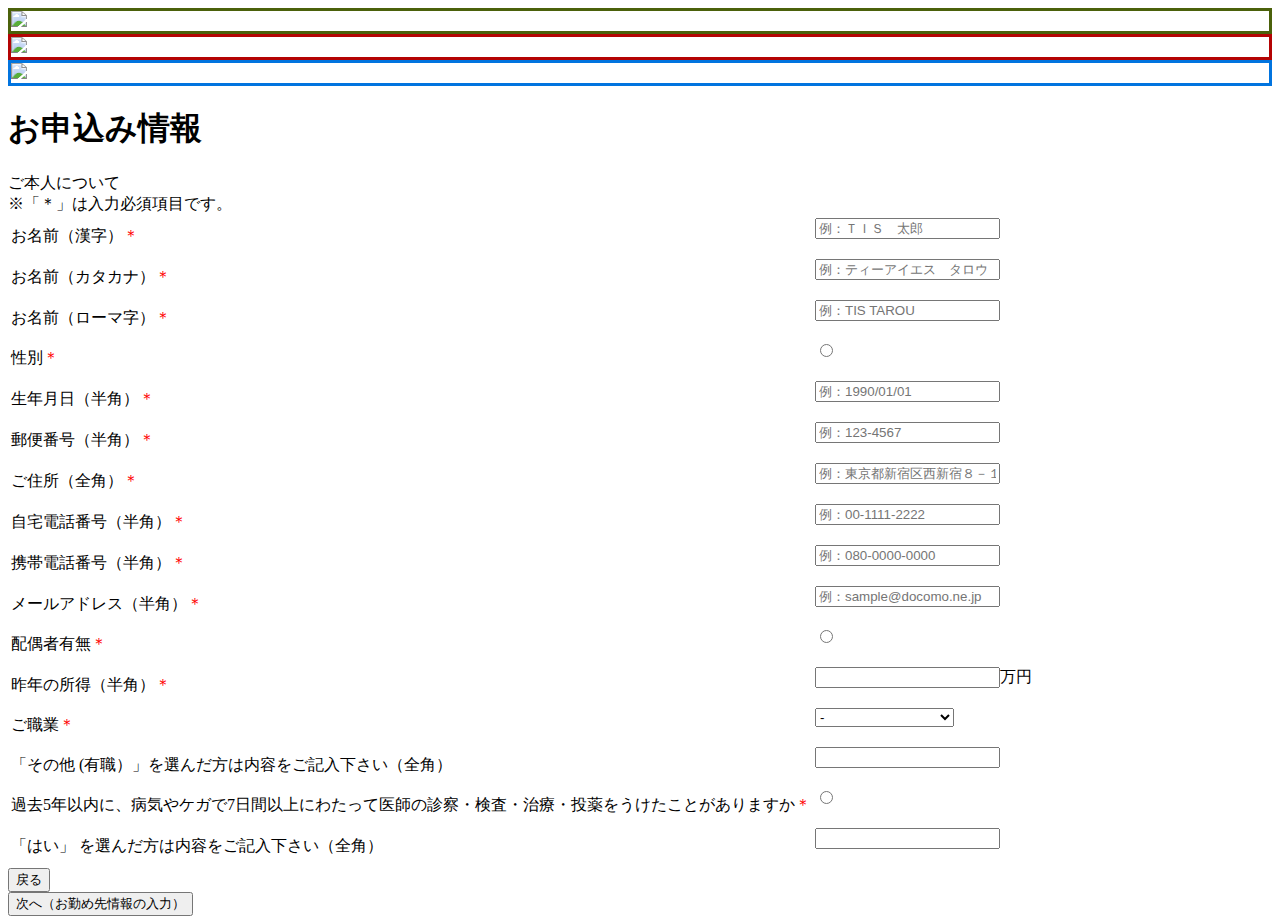
==== commit 78e847c5: "例placeholder" ====
--- a/src/main/resources/template/user.html
+++ b/src/main/resources/template/user.html
@@ -39,11 +39,11 @@
                             <tbody>
                             <tr>
                                 <td>
-                                    <label>お名前（漢字）<font color="red">＊</font>例：ＴＩＳ　太郎</label>
+                                    <label>お名前（漢字）<font color="red">＊</font></label>
                                 </td>
                                 <td>
                                     <div class="field" th:classappend="${errors.hasError('kanjiName')} ? 'error'">
-                                        <input type="text" name="kanjiName" th:value="${form.kanjiName}"/>
+                                        <input type="text" placeholder="例：ＴＩＳ　太郎" name="kanjiName" th:value="${form.kanjiName}"/>
                                         <p th:if="${errors.hasError('kanjiName')}"
                                            th:text="${errors.getMessage('kanjiName')}" class="error-message">
                                         </p>
@@ -55,9 +55,8 @@
                                     <label>お名前（カタカナ）<font color="red">＊</font></label>
                                 </td>
                                 <td>
-                                    <p>例：ティーアイエス　タロウ</p>
                                     <div class="field" th:classappend="${errors.hasError('kanaName')} ? 'error'">
-                                        <input type="text" name="kanaName" th:value="${form.kanaName}"/>
+                                        <input type="text" placeholder="例：ティーアイエス　タロウ" name="kanaName" th:value="${form.kanaName}"/>
                                         <p th:if="${errors.hasError('kanaName')}"
                                            th:text="${errors.getMessage('kanaName')}" class="error-message">
                                         </p>
@@ -69,9 +68,8 @@
                                     <label>お名前（ローマ字）<font color="red">＊</font></label>
                                 </td>
                                 <td>
-                                    <p>例：TIS TAROU</p>
                                     <div class="field" th:classappend="${errors.hasError('alphabetName')} ? 'error'">
-                                        <input type="text" name="alphabetName" th:value="${form.alphabetName}"/>
+                                        <input type="text" placeholder="例：TIS TAROU" name="alphabetName" th:value="${form.alphabetName}"/>
                                         <p th:if="${errors.hasError('alphabetName')}"
                                            th:text="${errors.getMessage('alphabetName')}" class="error-message">
                                         </p>
@@ -101,9 +99,8 @@
                                     <label>生年月日（半角）<font color="red">＊</font></label>
                                 </td>
                                 <td>
-                                    <p>例：1990/01/01</p>
                                     <div class="field" th:classappend="${errors.hasError('dateOfBirth')} ? 'error'">
-                                        <input type="text" name="dateOfBirth" th:value="${form.dateOfBirth}"/>
+                                        <input type="text" placeholder="例：1990/01/01" name="dateOfBirth" th:value="${form.dateOfBirth}"/>
                                         <p th:if="${errors.hasError('dateOfBirth')}"
                                            th:text="${errors.getMessage('dateOfBirth')}" class="error-message">
                                         </p>
@@ -115,9 +112,8 @@
                                     <label>郵便番号（半角）<font color="red">＊</font></label>
                                 </td>
                                 <td>
-                                    <p>例：123-4567</p>
                                     <div class="field" th:classappend="${errors.hasError('zipCode')} ? 'error'">
-                                        <input type="text" class="zipcode" name="zipCode" th:value="${form.zipCode}"/>
+                                        <input type="text" placeholder="例：123-4567" class="zipcode" name="zipCode" th:value="${form.zipCode}"/>
                                         <p th:if="${errors.hasError('zipCode')}"
                                            th:text="${errors.getMessage('zipCode')}" class="error-message">
                                         </p>
@@ -129,9 +125,8 @@
                                     <label>ご住所（全角）<font color="red">＊</font></label>
                                 </td>
                                 <td>
-                                    <p>例：東京都新宿区西新宿８－１７－１</p>
                                     <div class="field" th:classappend="${errors.hasError('address')} ? 'error'">
-                                        <input type="text" name="address" th:value="${form.address}"/>
+                                        <input type="text" placeholder="例：東京都新宿区西新宿８－１７－１" name="address" th:value="${form.address}"/>
                                         <p th:if="${errors.hasError('address')}"
                                            th:text="${errors.getMessage('address')}" class="error-message">
                                         </p>
@@ -143,9 +138,8 @@
                                     <label>自宅電話番号（半角）<font color="red">＊</font></label>
                                 </td>
                                 <td>
-                                    <p>例：00-1111-2222</p>
                                     <div class="field" th:classappend="${errors.hasError('homePhoneNumber')} ? 'error'">
-                                        <input type="text" name="homePhoneNumber" th:value="${form.homePhoneNumber}"/>
+                                        <input type="text" placeholder="例：00-1111-2222" name="homePhoneNumber" th:value="${form.homePhoneNumber}"/>
                                         <p th:if="${errors.hasError('homePhoneNumber')}"
                                            th:text="${errors.getMessage('homePhoneNumber')}" class="error-message">
                                         </p>
@@ -157,10 +151,9 @@
                                     <label>携帯電話番号（半角）<font color="red">＊</font></label>
                                 </td>
                                 <td>
-                                    <p>例：080-0000-0000</p>
                                     <div class="field"
                                          th:classappend="${errors.hasError('mobilePhoneNumber')} ? 'error'">
-                                        <input type="text" name="mobilePhoneNumber"
+                                        <input type="text" placeholder="例：080-0000-0000" name="mobilePhoneNumber"
                                                th:value="${form.mobilePhoneNumber}"/>
                                         <p th:if="${errors.hasError('mobilePhoneNumber')}"
                                            th:text="${errors.getMessage('mobilePhoneNumber')}" class="error-message">
@@ -173,9 +166,8 @@
                                     <label>メールアドレス（半角）<font color="red">＊</font></label>
                                 </td>
                                 <td>
-                                    <p>例：sample@docomo.ne.jp</p>
                                     <div class="field" th:classappend="${errors.hasError('emailAddress')} ? 'error'">
-                                        <input type="text" name="emailAddress" th:value="${form.emailAddress}"/>
+                                        <input type="text" placeholder="例：sample@docomo.ne.jp" name="emailAddress" th:value="${form.emailAddress}"/>
                                         <p th:if="${errors.hasError('emailAddress')}"
                                            th:text="${errors.getMessage('emailAddress')}" class="error-message">
                                         </p>
